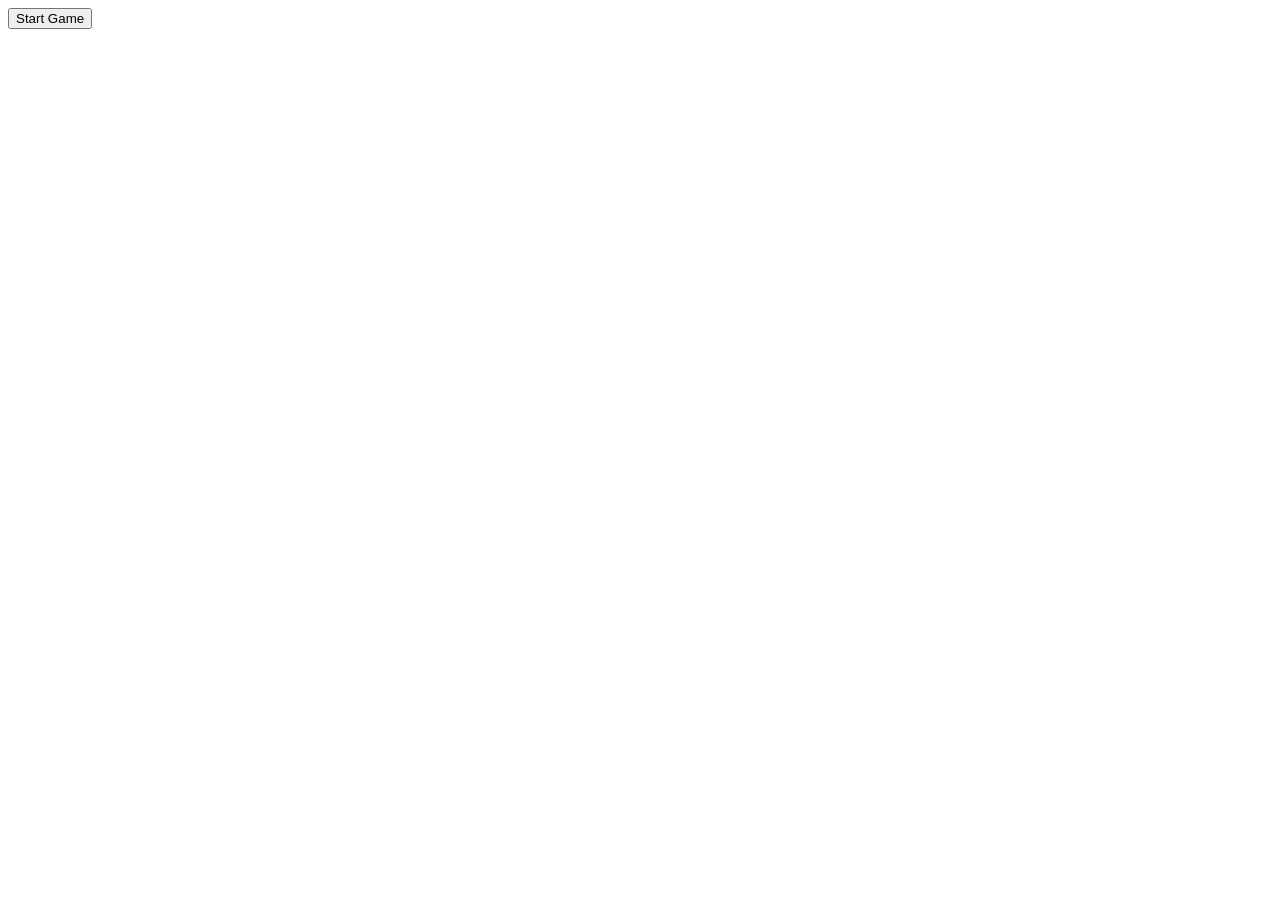
==== 003.more on function/index.html @ ac549948 "Rock, Paper and Scissor game is completed" ====
<!DOCTYPE html>
<html lang="en">
<head>
  <title>Rock, Paper and Scissor</title>
  <script src="js/app.js" defer></script>
</head>
<body>

  <input type="button" value="Start Game" id="start-btn">
  
</body>
</html>
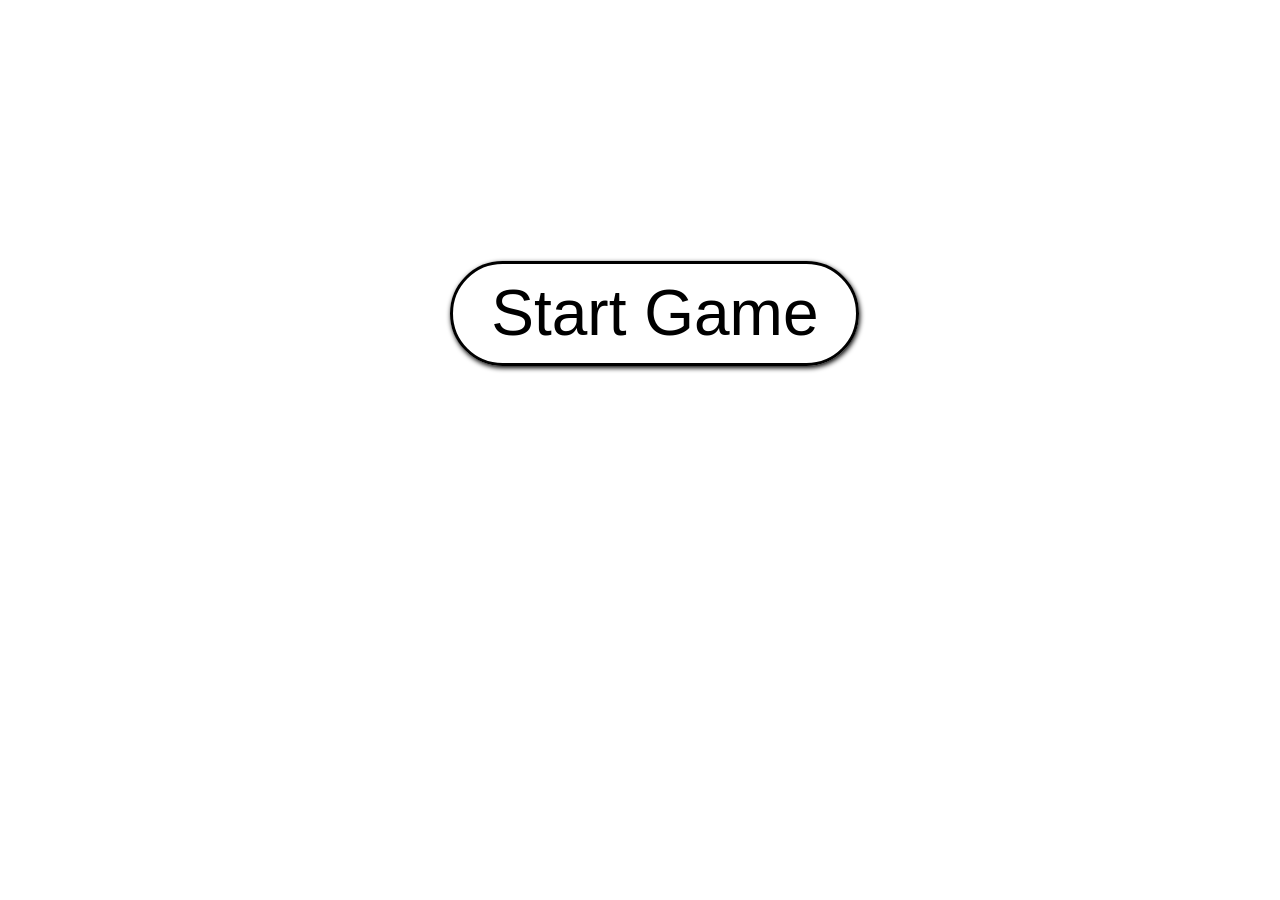
==== commit c67154a0: "Added RGB color changing feature" ====
--- a/003.more on function/index.html
+++ b/003.more on function/index.html
@@ -2,11 +2,12 @@
 <html lang="en">
 <head>
   <title>Rock, Paper and Scissor</title>
+  <link rel="stylesheet" href="css/style.css">
   <script src="js/app.js" defer></script>
 </head>
 <body>
 
-  <input type="button" value="Start Game" id="start-btn">
+  <input type="button" value="Start Game" id="start-btn" class="btn-large">
   
 </body>
 </html>
--- a/003.more on function/css/style.css
+++ b/003.more on function/css/style.css
@@ -0,0 +1,19 @@
+.btn-large 
+{
+  font-size: 400%;
+  padding: 1% 3%;
+  margin-left: 35%;
+  margin-top: 20%;
+
+  color: black;
+  background-color: transparent;
+
+  border: 3px solid black;  
+  border-radius: 70px;
+  box-shadow: 1px 2px 5px black ;
+  transition: 1s ease;
+}
+.btn-large:hover
+{
+  box-shadow: 1px 2px 50px black ;
+}
